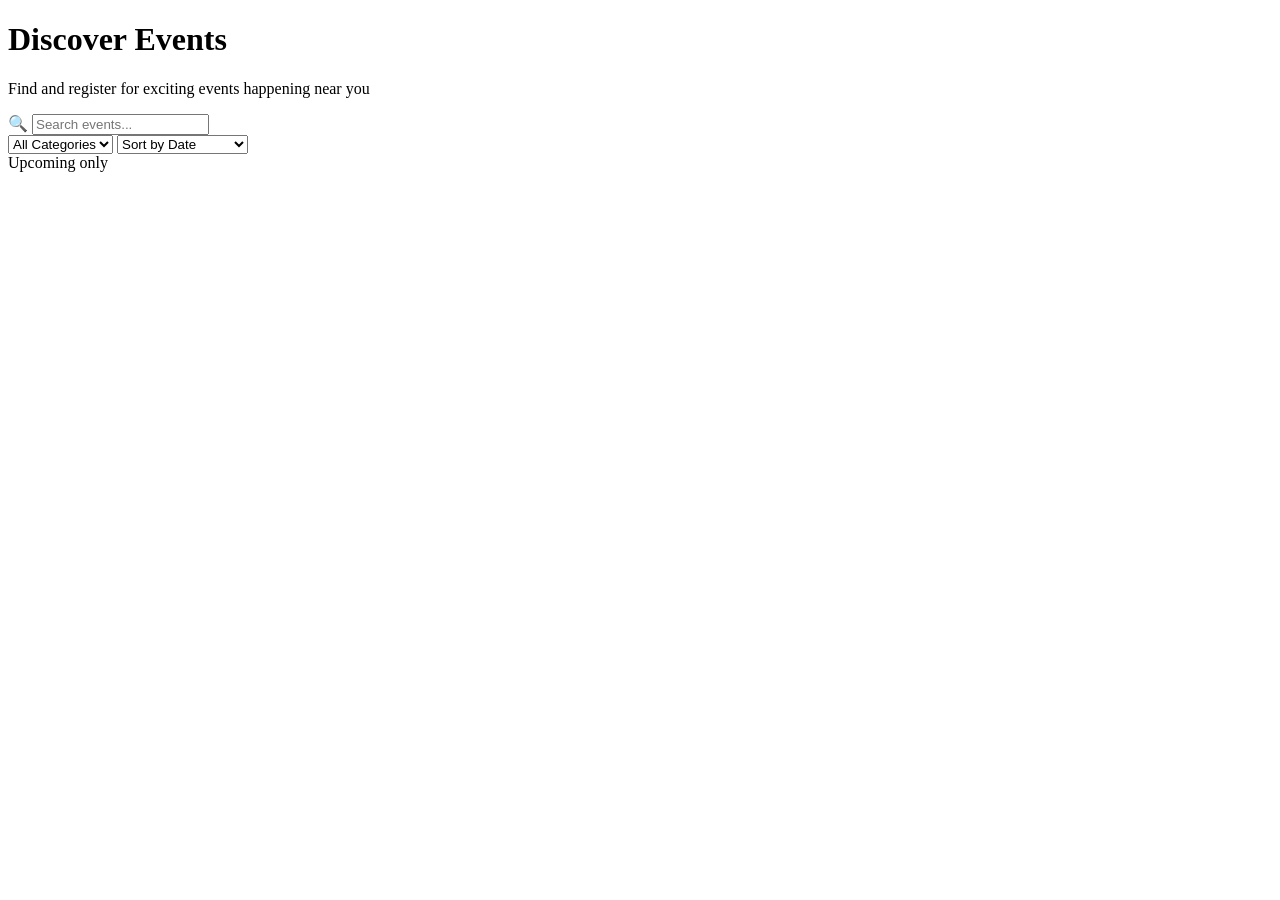
==== public/index.html @ 91b2d33b "api endpoints with frontend" ====
<!DOCTYPE html>
<html lang="en">
<head>
    <meta charset="UTF-8">
    <meta name="viewport" content="width=device-width, initial-scale=1.0">
    <meta name="description" content="Discover and register for exciting events. Browse upcoming conferences, workshops, and social gatherings.">
    <title>EventHub — Discover & Register for Events</title>
    <link rel="stylesheet" href="/assets/css/style.css?v=3">
</head>
<body>
    <!-- Navbar is rendered by common.js -->
    <main class="main-content" role="main">
        <div class="container">
            <div id="flash-container" class="flash-container"></div>
            <div class="page-header">
                <h1>Discover Events</h1>
                <p>Find and register for exciting events happening near you</p>
            </div>

            <div class="filter-bar" role="search" aria-label="Filter events">
                <div class="search-input-wrapper">
                    <span class="search-icon">🔍</span>
                    <input type="text" id="search-input" class="form-input" placeholder="Search events..." aria-label="Search events">
                </div>
                <select id="filter-category" class="form-select" aria-label="Filter by category">
                    <option value="">All Categories</option>
                </select>
                <select id="filter-sort" class="form-select" aria-label="Sort events">
                    <option value="date">Sort by Date</option>
                    <option value="title">Sort by Title</option>
                    <option value="seats">Sort by Availability</option>
                </select>
                <div class="toggle-group">
                    <span>Upcoming only</span>
                    <div class="toggle-switch" id="toggle-upcoming" role="switch" aria-checked="false" aria-label="Show upcoming events only" tabindex="0"></div>
                </div>
            </div>

            <div id="events-grid" class="card-grid" aria-live="polite">
                <!-- Events loaded dynamically -->
                <div class="skeleton skeleton-card"></div>
                <div class="skeleton skeleton-card"></div>
                <div class="skeleton skeleton-card"></div>
                <div class="skeleton skeleton-card"></div>
                <div class="skeleton skeleton-card"></div>
                <div class="skeleton skeleton-card"></div>
            </div>

            <div id="events-pagination" class="pagination" aria-label="Event pages"></div>
        </div>
    </main>

    <script src="/assets/vendor/jquery-3.7.1.min.js"></script>
    <script src="/assets/js/common.js?v=3"></script>
    <script src="/assets/js/events.js?v=3"></script>
</body>
</html>
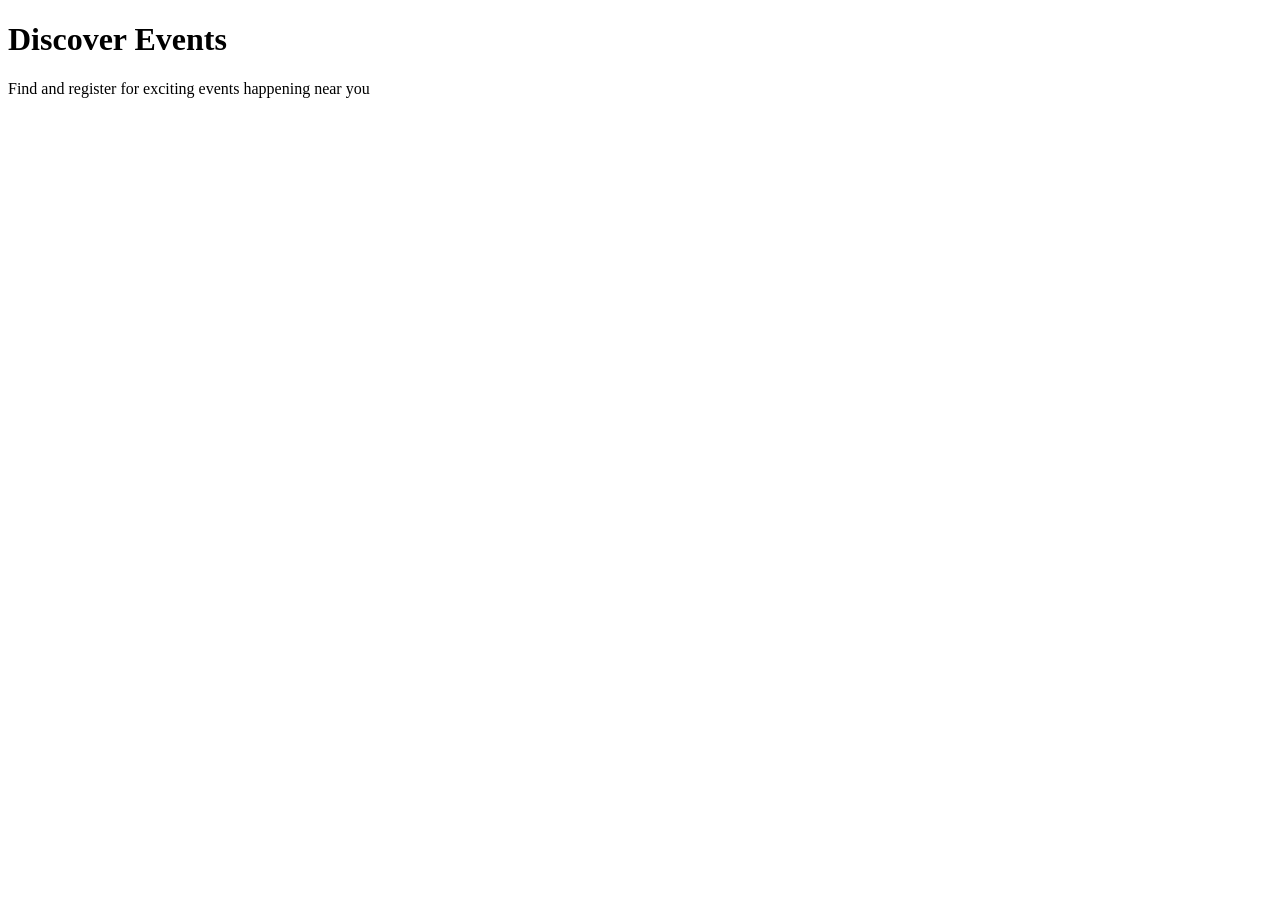
==== commit 62d82951: "Complete second simplification pass: slim backend, unified common.php, trimmed secondary features" ====
--- a/public/index.html
+++ b/public/index.html
@@ -5,39 +5,17 @@
     <meta name="viewport" content="width=device-width, initial-scale=1.0">
     <meta name="description" content="Discover and register for exciting events. Browse upcoming conferences, workshops, and social gatherings.">
     <title>EventHub — Discover & Register for Events</title>
-    <link rel="stylesheet" href="/assets/css/style.css?v=3">
+    <link rel="stylesheet" href="/assets/css/style.css?v=5">
 </head>
 <body>
-    <!-- Navbar is rendered by common.js -->
     <main class="main-content" role="main">
         <div class="container">
-            <div id="flash-container" class="flash-container"></div>
             <div class="page-header">
                 <h1>Discover Events</h1>
                 <p>Find and register for exciting events happening near you</p>
             </div>
 
-            <div class="filter-bar" role="search" aria-label="Filter events">
-                <div class="search-input-wrapper">
-                    <span class="search-icon">🔍</span>
-                    <input type="text" id="search-input" class="form-input" placeholder="Search events..." aria-label="Search events">
-                </div>
-                <select id="filter-category" class="form-select" aria-label="Filter by category">
-                    <option value="">All Categories</option>
-                </select>
-                <select id="filter-sort" class="form-select" aria-label="Sort events">
-                    <option value="date">Sort by Date</option>
-                    <option value="title">Sort by Title</option>
-                    <option value="seats">Sort by Availability</option>
-                </select>
-                <div class="toggle-group">
-                    <span>Upcoming only</span>
-                    <div class="toggle-switch" id="toggle-upcoming" role="switch" aria-checked="false" aria-label="Show upcoming events only" tabindex="0"></div>
-                </div>
-            </div>
-
             <div id="events-grid" class="card-grid" aria-live="polite">
-                <!-- Events loaded dynamically -->
                 <div class="skeleton skeleton-card"></div>
                 <div class="skeleton skeleton-card"></div>
                 <div class="skeleton skeleton-card"></div>
@@ -45,13 +23,10 @@
                 <div class="skeleton skeleton-card"></div>
                 <div class="skeleton skeleton-card"></div>
             </div>
-
-            <div id="events-pagination" class="pagination" aria-label="Event pages"></div>
         </div>
     </main>
 
-    <script src="/assets/vendor/jquery-3.7.1.min.js"></script>
-    <script src="/assets/js/common.js?v=3"></script>
-    <script src="/assets/js/events.js?v=3"></script>
+    <script src="/assets/js/common.js?v=5"></script>
+    <script src="/assets/js/events.js?v=5"></script>
 </body>
 </html>
